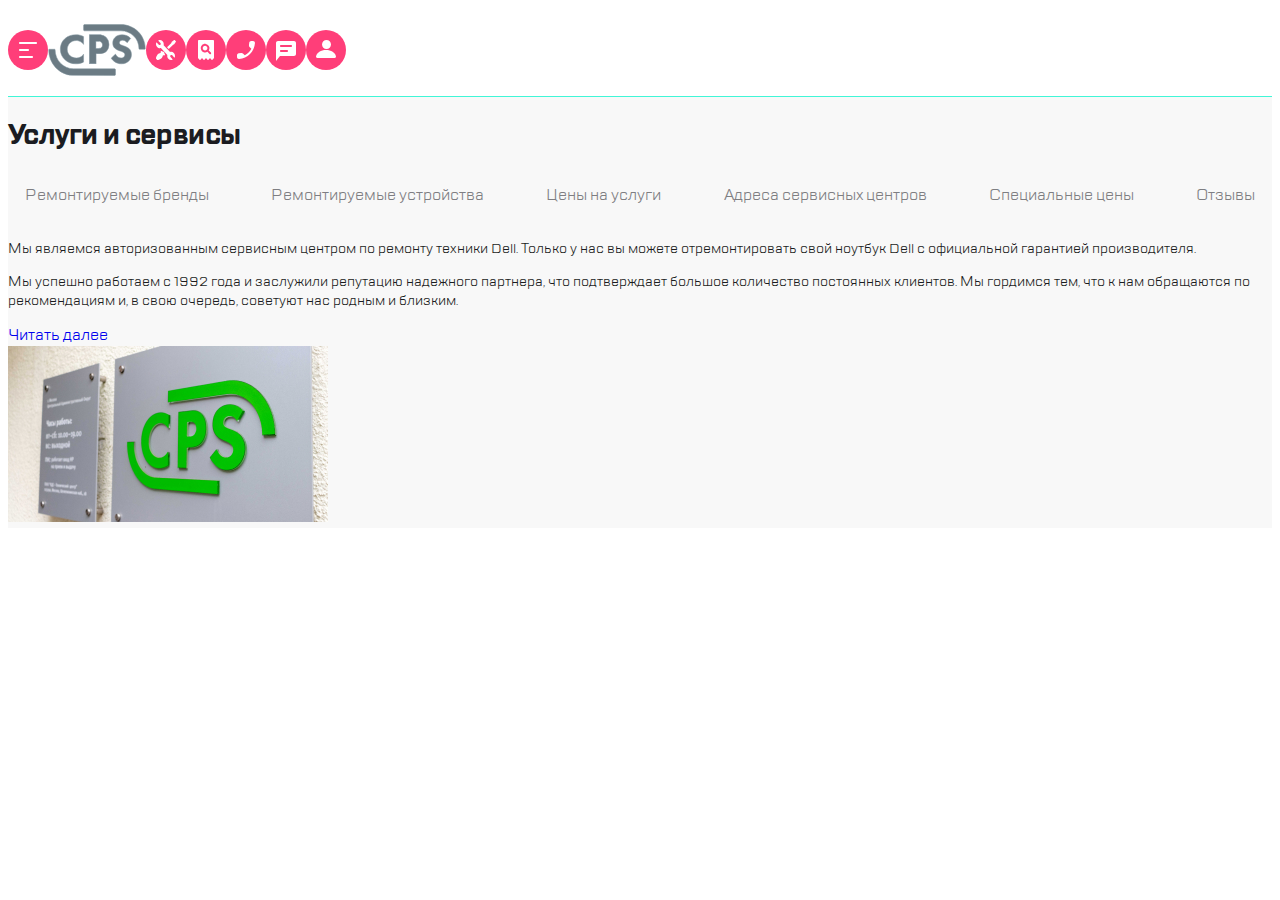
==== index.html @ 78703de3 "1" ====
<!DOCTYPE html>
<html>
    <head>
        <link rel="stylesheet" href="styles.css">
        <meta charset="utf-8">
        <meta name="viewport" content="width=device-width, initial-scale=1">
    </head>
 <body class="body body--mobile body--desktop">
  <div class="header header--mobile">
    <a href="#" class="header__burger">
        <img src="icons/burger.svg" alt="menu burger">
    </a>
    <a href="#" class="header__logo">
        <img src="icons/logo.svg" alt="logo">
    </a>
    <a href="#" class="header__enquiry">
        <img src="icons/repair.svg" alt="enquiry">
    </a>
    <a href="#" class="header__check-status">
        <img src="/icons/checkstatus.svg" alt="check status">
    </a>
    <a href="#" class="header__call">
        <img src="/icons/call.svg" alt="call">
    </a>
    <a href="#" class="header__chat">
        <img src="/icons/chat.svg" alt="chat">
    </a>
    <a href="#" class="header__profile">
        <img src="/icons/profile.svg" alt="profile">
    </a>
    <span class="divider--first"></span>
    <span class="divider--second"></span>
  </div>   
  <section class="layout layout--mobile layout--desktop">
      
      <h1>Услуги и сервисы</h1>

      <ul class="menu">
          <li>
            <a href="#" class="menu__item">Ремонтируемые бренды</a>
          </li>
          <li>
            <a href="#" class="menu__item">Ремонтируемые устройства</a>
          </li>
          <li>
            <a href="#" class="menu__item">Цены на услуги</a>
          </li>
          <li>
            <a href="#" class="menu__item">Адреса сервисных центров</a>
          </li>
          <li>
            <a href="#" class="menu__item">Специальные цены</a>
          </li>
          <li>
            <a href="#" class="menu__item">Отзывы</a>
          </li>
        </ul>
      <article class="article">
         <p>Мы являемся авторизованным сервисным центром по ремонту техники Dell. Только у нас вы можете отремонтировать свой ноутбук Dell с официальной гарантией производителя.</p> 
         <p>Мы успешно работаем с 1992 года и заслужили репутацию надежного партнера, что подтверждает большое количество постоянных клиентов. Мы гордимся тем, что к нам обращаются по рекомендациям и, в свою очередь, советуют нас родным и близким.</p>
         <a href="#" class="article__more">Читать далее</a>
      </article>
      <div class="img-container">
          <img src="img/_MG_3223.jpg" alt="table on the wall">
      </div>
    </section>
 </body>

</html>
---- styles.css ----
@font-face {
  font-family: "TT Lakes Bold";
  src: url("/fonts/TTLakes-Bold.eot");
  src: url("/fonts/TTLakes-Bold.eot?#iefix") format("embedded-opentype"),
    url("/fonts/TTLakes-Bold.woff") format("woff"),
    url("/fonts/TTLakes-Bold.ttf") format("truetype");
  font-weight: normal;
  font-style: normal;
}
@font-face {
  font-family: "TT Lakes ExtraBold";
  src: url("/fonts/TTLakes-ExtraBold.eot");
  src: url("/fonts/TTLakes-ExtraBold.eot?#iefix") format("embedded-opentype"),
    url("/fonts/TTLakes-ExtraBold.woff") format("woff"),
    url("/fonts/TTLakes-ExtraBold.ttf") format("truetype");
  font-weight: normal;
  font-style: normal;
}
@font-face {
  font-family: "TT Lakes Regular";
  src: url("/fonts/TTLakes-Regular.eot");
  src: url("/fonts/TTLakes-Regular.eot?#iefix") format("embedded-opentype"),
    url("/fonts/TTLakes-Regular.woff") format("woff"),
    url("/fonts/TTLakes-Regular.ttf") format("truetype");
  font-weight: normal;
  font-style: normal;
}
.header {
  box-sizing: border-box;
  display: flex;
  flex-direction: row;
  align-items: center;
  width: auto;
  height: 88px;
  background-color: #ffffff;
  position: relative;
}
.layout {
  box-sizing: border-box;
  background-color: #f8f8f8;
  border-top: #41f6d7 solid 1px;
  font-family: "TT Lakes Regular";
  color: #1b1c21;
}
.layout h1 {
  font-size: 28px;
  font-family: "TT Lakes Bold";
  letter-spacing: -0.6px;
  /* bold */
}

.menu {
  margin-top: -10px;
  padding: 0;
  display: flex;
  justify-content: space-between;
  display: flex;
  flex-wrap: nowrap;
  align-items: center;
  list-style-type: none;
  height: 60px;
  overflow-x: auto;
  -webkit-overflow-scrolling: touch; /* for iOS devices*/
  -ms-overflow-style: -ms-autohiding-scrollbar; /* for Edge */
}
/* to hide scroll bar in WebKit browsers */
.menu::-webkit-scrollbar {
  display: none;
}
a {
  text-decoration: none;
}

a:visited {
  color: inherit;
}
.menu__item {
  border: #f8f8f8 2px solid;
  display: inline-block;
  /* box-sizing: border-box; */
  margin-top: 5px;
  height: max-content;
  width: max-content;
  padding: 8px 15px;
  color: #7e7e82;
  font-size: 16px;
  background-color: #f8f8f8;
}

.menu__item:hover {
  border: #41f6d7 2px solid;
  border-radius: 6px;
}

.menu__item:active {
  border: #41f6d7 2px solid;
  border-radius: 6px;
  background-color: #ffffff;
}

p {
  font-size: 14px;
}

@media (max-width: 428x) {
  .body--mobile {
    width: 320px;
    height: 597px;
  }

  .header--mobile {
    box-sizing: border-box;
    display: flex;
    flex-direction: row;
    justify-content: space-around;
    align-items: center;

    background-color: #ffffff;
  }

  /* divider */
  .divider {
    content: "";
    width: 2px;
    height: 32px;
    background-color: #eaeaea;
    color: #eaeaea;
    border-radius: 1px;
    order: 1;
    /*position: relative;
  left: -38%;
  top: 0%;*/
  }
  .header__enquiry {
    order: 2;
  }

  .header__check-status {
    order: 3;
  }
  .header__profile,
  .header__chat,
  .header__call {
    display: none;
  }

  .layout--mobile {
    width: auto;
    height: 509px;

    padding: 16px;
    padding-top: 0px;
    padding-bottom: 0px;
    overflow: hidden;
  }

  /* highlight */
  h1::before {
    content: "";
    width: 8px;
    height: 40px;
    background-color: #41f6d7;
    border-radius: 5px;
    position: absolute;
    left: 0.3%;
    top: 17%;
    z-index: 0;
    overflow: hidden;
  }

  p:nth-child(2) {
    display: none;
  }
  /* read more icon */
  .article__more::before {
    content: "";
    background-image: url("/icons/more.svg");
    background-repeat: repeat;
    background-size: cover;
    padding: 0px;
    margin: 0px;
    width: 10px;
    height: 14px;
    position: absolute;
    left: 32px;
    bottom: 341px;
    z-index: 1;
  }

  .article__more {
    font-size: 16px;
    margin-bottom: 16px;
    margin-left: 32px;
    font-weight: 600;
  }

  .img-container {
    margin-top: 16px;
    margin-left: -16px;
  }
}

@media /* (min-width: 768px) and */ (max-width: 1199.98px) {
  .body--desktop {
    width: 768px;
  }

  .header__burger {
    margin-left: 2%;
    order: -1;
  }

  .divider--first {
    content: "";
    width: 2px;
    height: 32px;
    background-color: #eaeaea;
    color: #eaeaea;
    border-radius: 1px;
    margin-left: 2%;
  }

  .header__logo {
    margin-left: 2%;
    order: 1;
  }

  .header__call {
    order: 2;
    margin-left: 30%;
  }

  .header__chat {
    order: 2;
    margin-left: 2%;
  }

  .header__profile {
    order: 2;
    margin-left: 2%;
  }
  .divider--second {
    content: "";
    width: 2px;
    height: 32px;
    background-color: #eaeaea;
    color: #eaeaea;
    border-radius: 1px;
    order: 2;
    margin-left: 2%;
  }
  .header__enquiry {
    order: 3;
    margin-left: 2%;
  }

  .header__check-status {
    order: 4;
    margin-left: 2%;
  }
  .layout--desktop {
    width: 768px;
  }
}
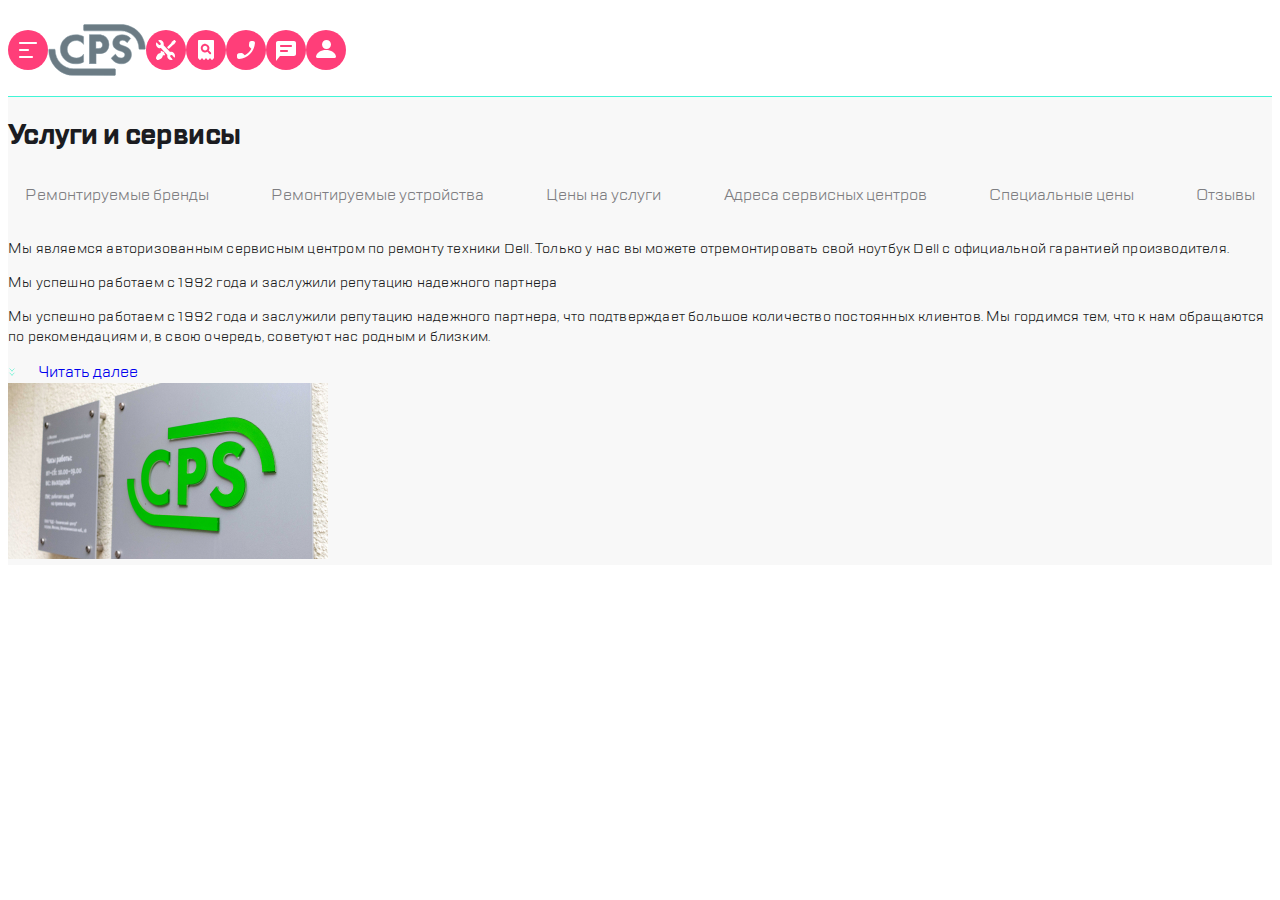
==== commit 61839e6b: "pr" ====
--- a/index.html
+++ b/index.html
@@ -3,7 +3,7 @@
     <head>
         <link rel="stylesheet" href="styles.css">
         <meta charset="utf-8">
-        <meta name="viewport" content="width=device-width, initial-scale=1">
+        <meta name="viewport" content="width=device-width, initial-scale=1, shrink-to-fit=no">
     </head>
  <body class="body body--mobile body--desktop">
   <div class="header header--mobile">
@@ -56,13 +56,17 @@
           </li>
         </ul>
       <article class="article">
+        <div class="article__text">
          <p>Мы являемся авторизованным сервисным центром по ремонту техники Dell. Только у нас вы можете отремонтировать свой ноутбук Dell с официальной гарантией производителя.</p> 
+         <p>Мы успешно работаем с 1992 года и заслужили репутацию надежного партнера</p>
          <p>Мы успешно работаем с 1992 года и заслужили репутацию надежного партнера, что подтверждает большое количество постоянных клиентов. Мы гордимся тем, что к нам обращаются по рекомендациям и, в свою очередь, советуют нас родным и близким.</p>
-         <a href="#" class="article__more">Читать далее</a>
+         <a href="#" class="article__more"><img src="/icons/more.svg" height="10px" width="8px"> &emsp; Читать далее</a>
+        </div>
+         <div class="img-container">
+          <img class="rounded-corners" src="img/_MG_3223.jpg" alt="table on the wall">
+      </div>
       </article>
-      <div class="img-container">
-          <img src="img/_MG_3223.jpg" alt="table on the wall">
-      </div>
+      
     </section>
  </body>
 
--- a/styles.css
+++ b/styles.css
@@ -33,7 +33,7 @@
   width: auto;
   height: 88px;
   background-color: #ffffff;
-  position: relative;
+  /*position: relative;*/
 }
 .layout {
   box-sizing: border-box;
@@ -46,9 +46,21 @@
   font-size: 28px;
   font-family: "TT Lakes Bold";
   letter-spacing: -0.6px;
+  position: relative;
   /* bold */
 }
-
+h1::before {
+  content: "";
+  width: 8px;
+  height: 40px;
+  background-color: #41f6d7;
+  border-radius: 5px;
+  position: absolute;
+  left: -3.75%;
+  top: 0%;
+  z-index: 0;
+  overflow: hidden;
+}
 .menu {
   margin-top: -10px;
   padding: 0;
@@ -100,9 +112,11 @@
 
 p {
   font-size: 14px;
-}
-
-@media (max-width: 428x) {
+  line-height: 20px;
+  letter-spacing: 0.2px;
+}
+
+@media (max-width: 428px) {
   .body--mobile {
     width: 320px;
     height: 597px;
@@ -114,7 +128,6 @@
     flex-direction: row;
     justify-content: space-around;
     align-items: center;
-
     background-color: #ffffff;
   }
 
@@ -127,9 +140,6 @@
     color: #eaeaea;
     border-radius: 1px;
     order: 1;
-    /*position: relative;
-  left: -38%;
-  top: 0%;*/
   }
   .header__enquiry {
     order: 2;
@@ -169,6 +179,9 @@
   }
 
   p:nth-child(2) {
+    display: none;
+  }
+  p:nth-child(3) {
     display: none;
   }
   /* read more icon */
@@ -203,10 +216,11 @@
 @media /* (min-width: 768px) and */ (max-width: 1199.98px) {
   .body--desktop {
     width: 768px;
+    box-sizing: border-box;
   }
 
   .header__burger {
-    margin-left: 2%;
+    margin-left: 3%;
     order: -1;
   }
 
@@ -217,11 +231,11 @@
     background-color: #eaeaea;
     color: #eaeaea;
     border-radius: 1px;
-    margin-left: 2%;
+    margin-left: 3%;
   }
 
   .header__logo {
-    margin-left: 2%;
+    margin-left: 3%;
     order: 1;
   }
 
@@ -232,12 +246,12 @@
 
   .header__chat {
     order: 2;
-    margin-left: 2%;
+    margin-left: 3%;
   }
 
   .header__profile {
     order: 2;
-    margin-left: 2%;
+    margin-left: 3%;
   }
   .divider--second {
     content: "";
@@ -247,18 +261,49 @@
     color: #eaeaea;
     border-radius: 1px;
     order: 2;
-    margin-left: 2%;
+    margin-left: 3%;
   }
   .header__enquiry {
     order: 3;
-    margin-left: 2%;
+    margin-left: 3%;
   }
 
   .header__check-status {
     order: 4;
-    margin-left: 2%;
+    margin-left: 3%;
   }
   .layout--desktop {
     width: 768px;
-  }
-}
+    padding: 24px;
+    padding-top: 0px;
+    padding-bottom: 0px;
+    overflow: hidden;
+  }
+
+  .article {
+    display: flex;
+  }
+  .article__text {
+    width: 45%;
+  }
+
+  p:nth-child(3) {
+    display: none;
+  }
+
+  .img-container {
+    display: flexbox;
+    float: right;
+    clear: both;
+    padding-top: 3%;
+    margin-left: auto;
+    margin-bottom: 5%;
+  }
+
+  .rounded-corners {
+    border-radius: 5px;
+    box-sizing: border-box;
+    width: 320px;
+    height: 176px;
+  }
+}
